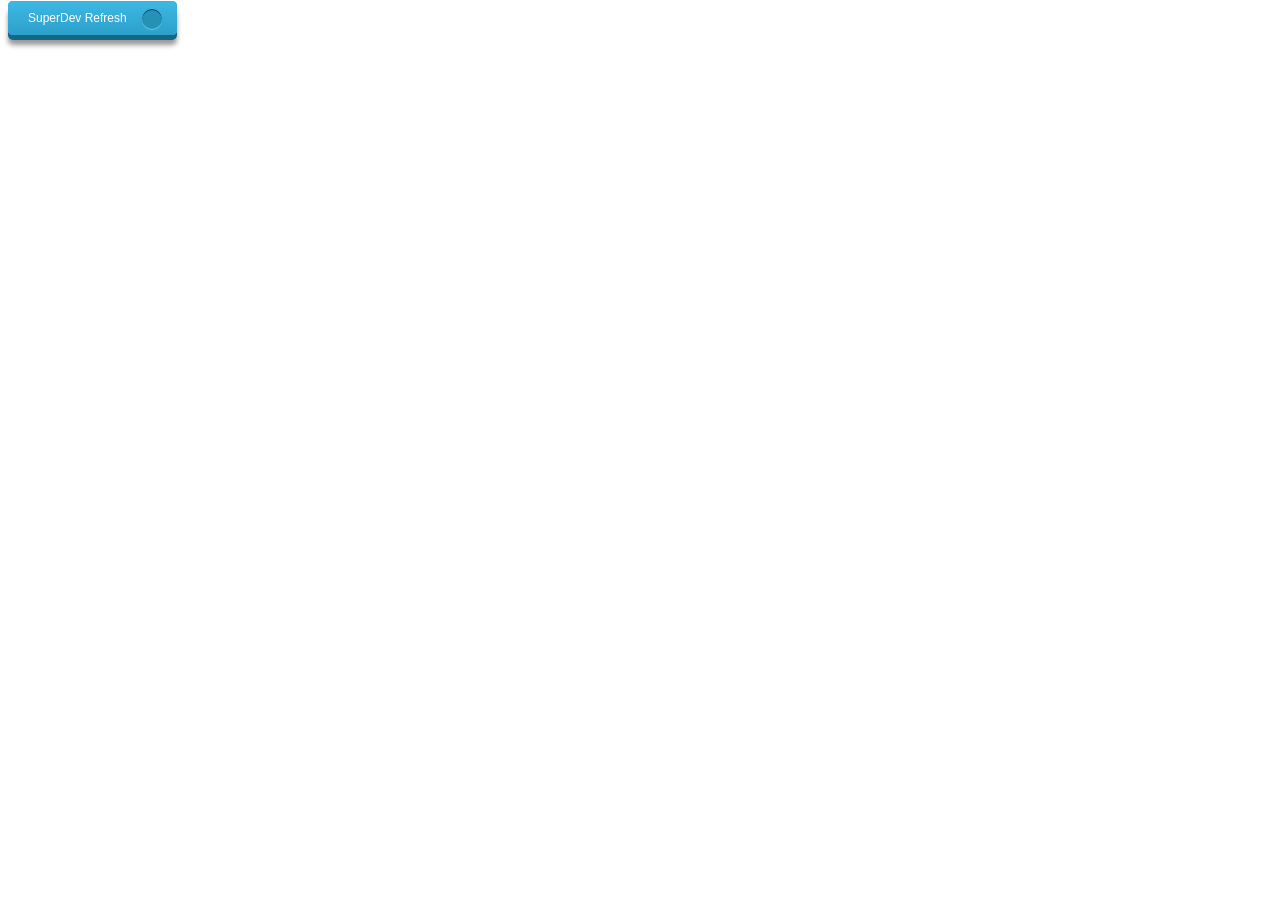
==== html/webapp/index.html @ c46982c1 "updated libgdx version and gradle" ====
<!doctype html>
<html>
       <head>
              <title>mario-game</title>
              <meta http-equiv="content-type" content="text/html; charset=UTF-8">
              <link href="styles.css" rel="stylesheet" type="text/css">
              <script src="soundmanager2-setup.js"></script>  
  			  <script src="soundmanager2-jsmin.js"></script> 
       </head>
       
       <body>              
              <a class="superdev" href="javascript:%7B%20window.__gwt_bookmarklet_params%20%3D%20%7B'server_url'%3A'http%3A%2F%2Flocalhost%3A9876%2F'%7D%3B%20var%20s%20%3D%20document.createElement('script')%3B%20s.src%20%3D%20'http%3A%2F%2Flocalhost%3A9876%2Fdev_mode_on.js'%3B%20void(document.getElementsByTagName('head')%5B0%5D.appendChild(s))%3B%7D">SuperDev Refresh</a>
              <div align="center" id="embed-html"></div>
              <script type="text/javascript" src="html/html.nocache.js"></script>
       </body>
       
       <script>
              function handleMouseDown(evt) {
                evt.preventDefault();
                evt.stopPropagation();
                evt.target.style.cursor = 'default';
              }
              
              function handleMouseUp(evt) {
                evt.preventDefault();
                evt.stopPropagation();
                evt.target.style.cursor = '';
              }
              document.getElementById('embed-html').addEventListener('mousedown', handleMouseDown, false);
              document.getElementById('embed-html').addEventListener('mouseup', handleMouseUp, false);
       </script>
</html>
---- html/webapp/styles.css ----
canvas {
    cursor: default;
    outline: none;
}

body {
    background-color: #ffffff;
}

.superdev {
	background-color:#3bb3e0;
	font-family: 'Open Sans', sans-serif;
	font-size:12px;
	text-decoration:none;
	color:#fff;
	position:relative;
	padding:10px 20px;
	padding-right:50px;
	background-image: linear-gradient(bottom, rgb(44,160,202) 0%, rgb(62,184,229) 100%);
	background-image: -o-linear-gradient(bottom, rgb(44,160,202) 0%, rgb(62,184,229) 100%);
	background-image: -moz-linear-gradient(bottom, rgb(44,160,202) 0%, rgb(62,184,229) 100%);
	background-image: -webkit-linear-gradient(bottom, rgb(44,160,202) 0%, rgb(62,184,229) 100%);
	background-image: -ms-linear-gradient(bottom, rgb(44,160,202) 0%, rgb(62,184,229) 100%);
	background-image: -webkit-gradient(
	linear,
	left bottom,
	left top,
	color-stop(0, rgb(44,160,202)),
	color-stop(1, rgb(62,184,229))
	);
	-webkit-border-radius: 5px;
	-moz-border-radius: 5px;
	-o-border-radius: 5px;
	border-radius: 5px;
	-webkit-box-shadow: inset 0px 1px 0px #2ab7ec, 0px 5px 0px 0px #156785, 0px 10px 5px #999;
	-moz-box-shadow: inset 0px 1px 0px #2ab7ec, 0px 5px 0px 0px #156785, 0px 10px 5px #999;
	-o-box-shadow: inset 0px 1px 0px #2ab7ec, 0px 5px 0px 0px #156785, 0px 10px 5px #999;
	box-shadow: inset 0px 1px 0px #2ab7ec, 0px 5px 0px 0px #156785, 0px 10px 5px #999;
}

.superdev:active {
	top:3px;
	background-image: linear-gradient(bottom, rgb(62,184,229) 0%, rgb(44,160,202) 100%);
	background-image: -o-linear-gradient(bottom, rgb(62,184,229) 0%, rgb(44,160,202) 100%);
	background-image: -moz-linear-gradient(bottom, rgb(62,184,229) 0%, rgb(44,160,202) 100%);
	background-image: -webkit-linear-gradient(bottom, rgb(62,184,229) 0%, rgb(44,160,202) 100%);
	background-image: -ms-linear-gradient(bottom, rgb(62,184,229) 0%, rgb(44,160,202) 100%);
	background-image: -webkit-gradient(
	linear,
	left bottom,
	left top,
	color-stop(0, rgb(62,184,229)),
	color-stop(1, rgb(44,160,202))
	);
	-webkit-box-shadow: inset 0px 1px 0px #2ab7ec, 0px 2px 0px 0px #156785, 0px 5px 3px #999;
	-moz-box-shadow: inset 0px 1px 0px #2ab7ec, 0px 2px 0px 0px #156785, 0px 5px 3px #999;
	-o-box-shadow: inset 0px 1px 0px #2ab7ec, 0px 2px 0px 0px #156785, 0px 5px 3px #999;
	box-shadow: inset 0px 1px 0px #2ab7ec, 0px 2px 0px 0px #156785, 0px 5px 3px #999;
}

.superdev::before {
	background-color:#2591b4;
	background-image:url(refresh.png);
    background-size: 12px;
	background-repeat:no-repeat;
	background-position:center center;
	content:"";
	width:20px;
	height:20px;
	position:absolute;
	right:15px;
	top:50%;
	margin-top:-9px;
	-webkit-border-radius: 50%;
	-moz-border-radius: 50%;
	-o-border-radius: 50%;
	border-radius: 50%;
	-webkit-box-shadow: inset 0px 1px 0px #052756, 0px 1px 0px #60c9f0;
	-moz-box-shadow: inset 0px 1px 0px #052756, 0px 1px 0px #60c9f0;
	-o-box-shadow: inset 0px 1px 0px #052756, 0px 1px 0px #60c9f0;
	box-shadow: inset 0px 1px 0px #052756, 0px 1px 0px #60c9f0;
}

.superdev:active::before {
	top:50%;
	margin-top:-12px;
	-webkit-box-shadow: inset 0px 1px 0px #60c9f0, 0px 3px 0px #0e3871, 0px 6px 3px #1a80a6;
	-moz-box-shadow: inset 0px 1px 0px #60c9f0, 0px 3px 0px #0e3871, 0px 6px 3px #1a80a6;
	-o-box-shadow: inset 0px 1px 0px #60c9f0, 0px 3px 0px #0e3871, 0px 6px 3px #1a80a6;
	box-shadow: inset 0px 1px 0px #60c9f0, 0px 3px 0px #0e3871, 0px 6px 3px #1a80a6;
}
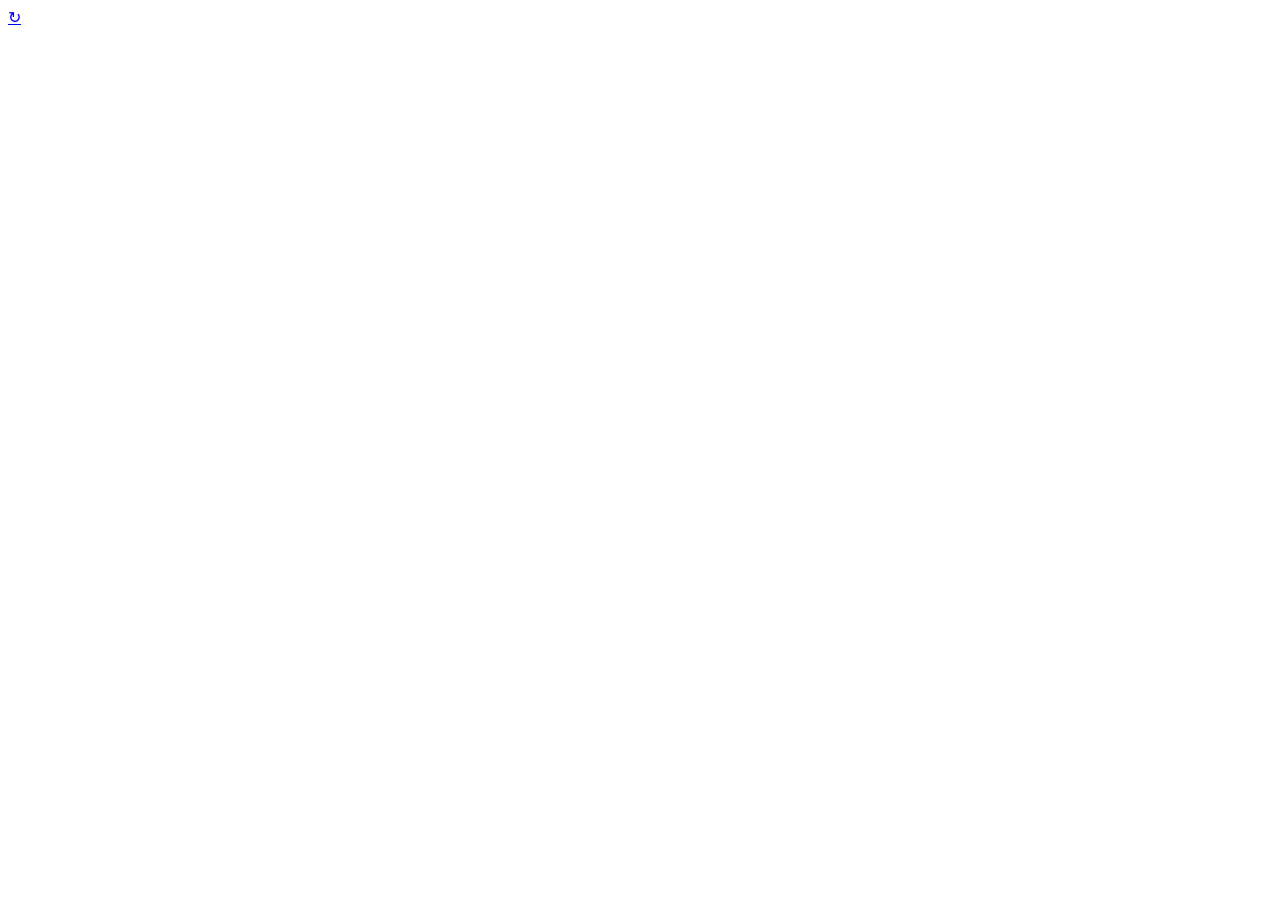
==== commit b25b8fb1: "Upgraded Libgdx" ====
--- a/html/webapp/index.html
+++ b/html/webapp/index.html
@@ -4,23 +4,23 @@
               <title>mario-game</title>
               <meta http-equiv="content-type" content="text/html; charset=UTF-8">
               <link href="styles.css" rel="stylesheet" type="text/css">
-              <script src="soundmanager2-setup.js"></script>  
-  			  <script src="soundmanager2-jsmin.js"></script> 
+              <script src="soundmanager2-setup.js"></script>
+  			  <script src="soundmanager2-jsmin.js"></script>
        </head>
-       
-       <body>              
-              <a class="superdev" href="javascript:%7B%20window.__gwt_bookmarklet_params%20%3D%20%7B'server_url'%3A'http%3A%2F%2Flocalhost%3A9876%2F'%7D%3B%20var%20s%20%3D%20document.createElement('script')%3B%20s.src%20%3D%20'http%3A%2F%2Flocalhost%3A9876%2Fdev_mode_on.js'%3B%20void(document.getElementsByTagName('head')%5B0%5D.appendChild(s))%3B%7D">SuperDev Refresh</a>
+
+       <body>
+              <a class="superdev" href="javascript:%7B%20window.__gwt_bookmarklet_params%20%3D%20%7B'server_url'%3A'http%3A%2F%2Flocalhost%3A9876%2F'%7D%3B%20var%20s%20%3D%20document.createElement('script')%3B%20s.src%20%3D%20'http%3A%2F%2Flocalhost%3A9876%2Fdev_mode_on.js'%3B%20void(document.getElementsByTagName('head')%5B0%5D.appendChild(s))%3B%7D">&#8635;</a>
               <div align="center" id="embed-html"></div>
               <script type="text/javascript" src="html/html.nocache.js"></script>
        </body>
-       
+
        <script>
               function handleMouseDown(evt) {
                 evt.preventDefault();
                 evt.stopPropagation();
                 evt.target.style.cursor = 'default';
               }
-              
+
               function handleMouseUp(evt) {
                 evt.preventDefault();
                 evt.stopPropagation();
@@ -29,4 +29,4 @@
               document.getElementById('embed-html').addEventListener('mousedown', handleMouseDown, false);
               document.getElementById('embed-html').addEventListener('mouseup', handleMouseUp, false);
        </script>
-</html>+</html>
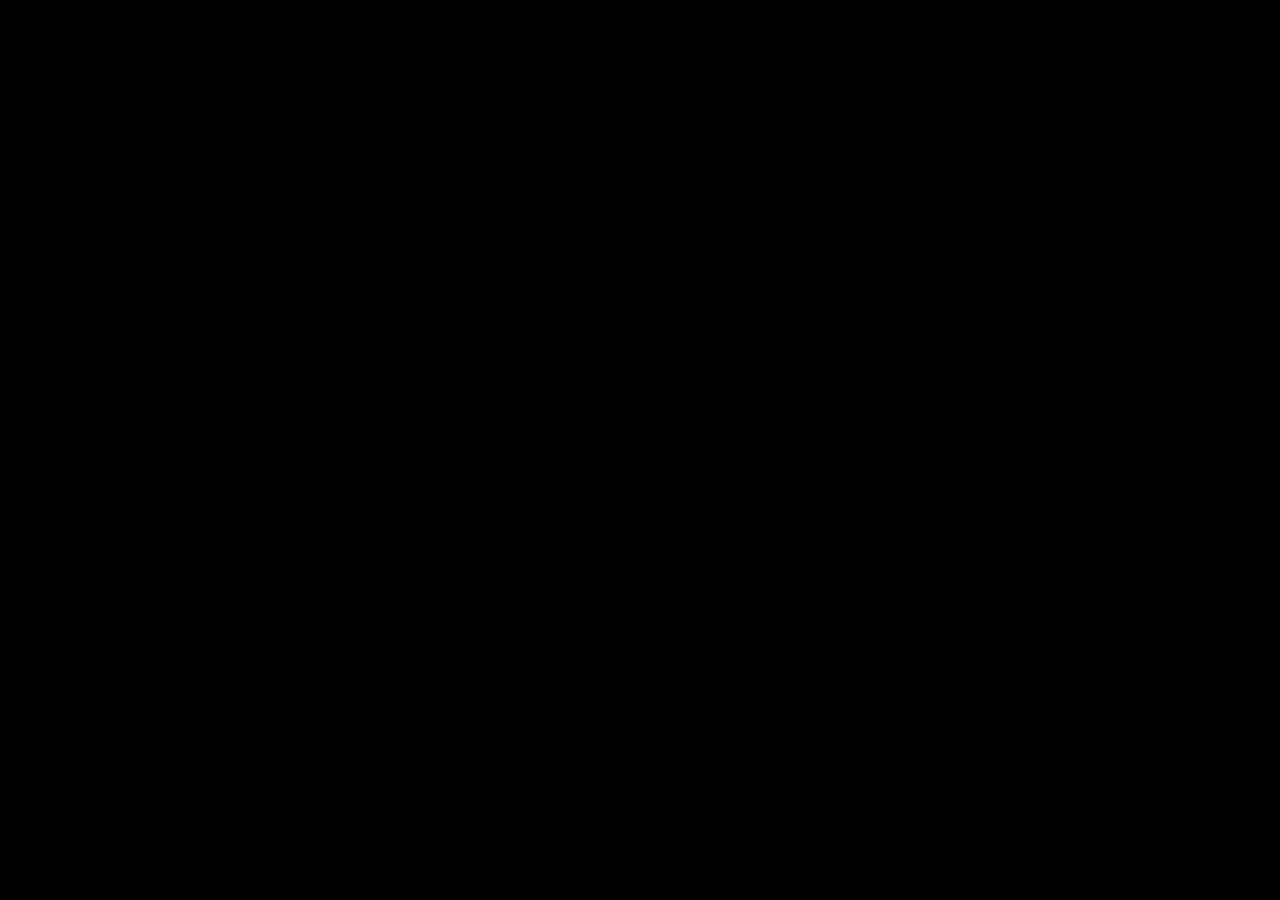
==== commit edec2161: "fix build" ====
--- a/html/webapp/index.html
+++ b/html/webapp/index.html
@@ -3,14 +3,14 @@
        <head>
               <title>mario-game</title>
               <meta http-equiv="content-type" content="text/html; charset=UTF-8">
+              <meta name="viewport" content="width=device-width, initial-scale=1">
               <link href="styles.css" rel="stylesheet" type="text/css">
               <script src="soundmanager2-setup.js"></script>
-  			  <script src="soundmanager2-jsmin.js"></script>
+              <script src="soundmanager2-jsmin.js"></script>
        </head>
 
        <body>
-              <a class="superdev" href="javascript:%7B%20window.__gwt_bookmarklet_params%20%3D%20%7B'server_url'%3A'http%3A%2F%2Flocalhost%3A9876%2F'%7D%3B%20var%20s%20%3D%20document.createElement('script')%3B%20s.src%20%3D%20'http%3A%2F%2Flocalhost%3A9876%2Fdev_mode_on.js'%3B%20void(document.getElementsByTagName('head')%5B0%5D.appendChild(s))%3B%7D">&#8635;</a>
-              <div align="center" id="embed-html"></div>
+              <div id="embed-html"></div>
               <script type="text/javascript" src="html/html.nocache.js"></script>
        </body>
 
@@ -26,6 +26,24 @@
                 evt.stopPropagation();
                 evt.target.style.cursor = '';
               }
+
+              function fitCanvasToWindow() {
+                var canvas = document.querySelector('canvas');
+                if (!canvas || !window.innerWidth || !window.innerHeight) {
+                  return false;
+                }
+                canvas.width = window.innerWidth;
+                canvas.height = window.innerHeight;
+                return true;
+              }
+
+              var waitForCanvas = setInterval(function () {
+                if (fitCanvasToWindow()) {
+                  clearInterval(waitForCanvas);
+                }
+              }, 100);
+
+              window.addEventListener('resize', fitCanvasToWindow, false);
               document.getElementById('embed-html').addEventListener('mousedown', handleMouseDown, false);
               document.getElementById('embed-html').addEventListener('mouseup', handleMouseUp, false);
        </script>
--- a/html/webapp/styles.css
+++ b/html/webapp/styles.css
@@ -0,0 +1,13 @@
+html, body {
+    margin: 0;
+    width: 100%;
+    height: 100%;
+    overflow: hidden;
+    background-color: #000000;
+}
+
+canvas {
+    display: block;
+    cursor: default;
+    outline: none;
+}
